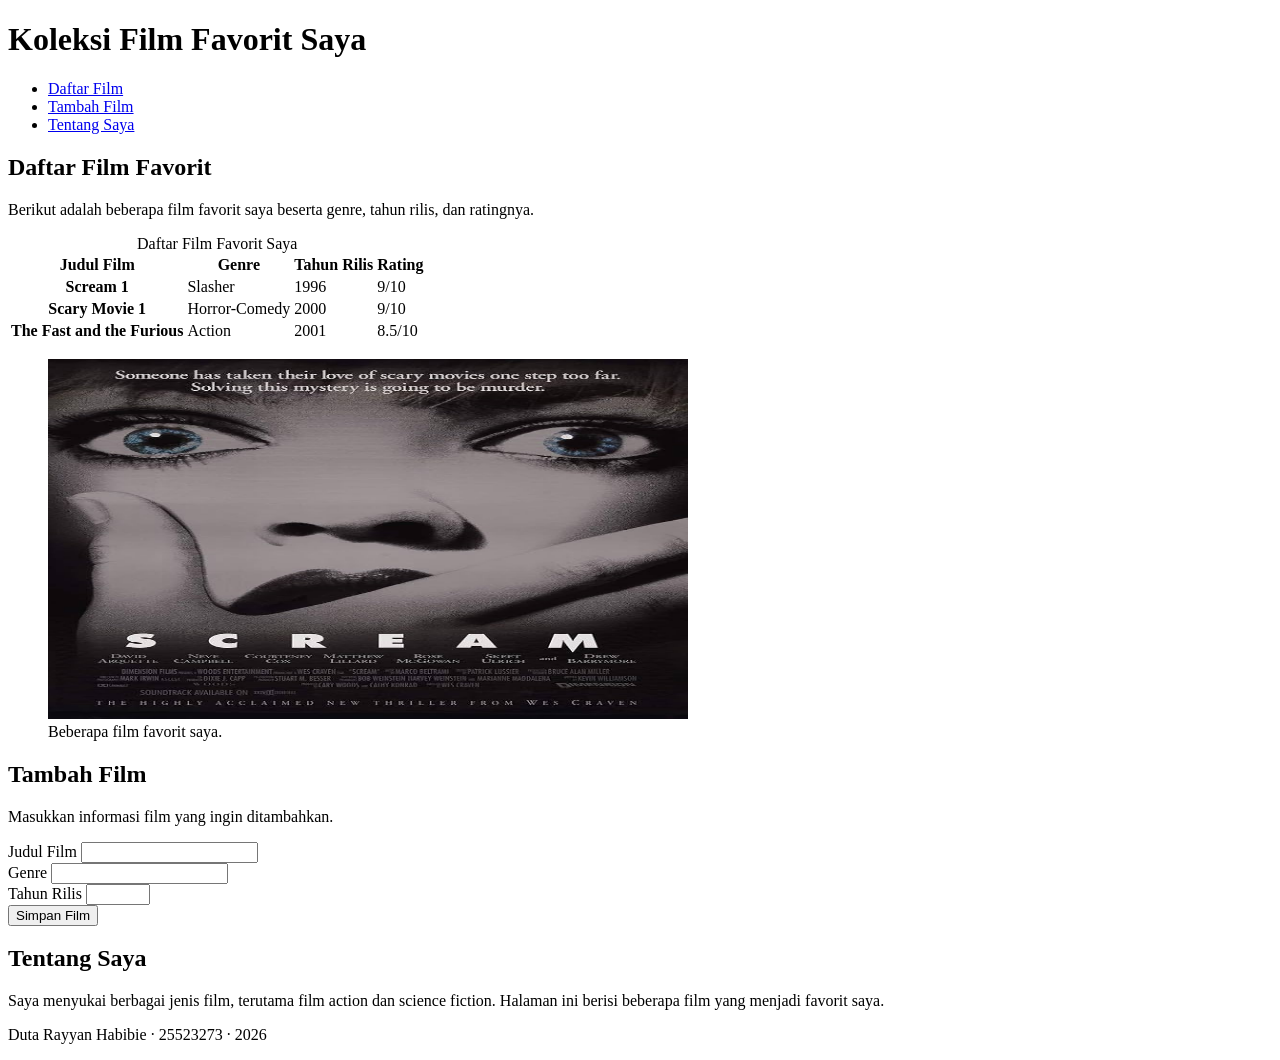
==== pertemuan 3 html/profil.html @ cb3c4390 "Deskripsi perubahan" ====
<!DOCTYPE html>
<html lang="id">
<head>
    <meta charset="utf-8">
    <meta name="viewport" content="width=device-width, initial-scale=1">
    <title>Koleksi Film Favorit Saya</title>
</head>

<body>
    <header>
        <h1>Koleksi Film Favorit Saya</h1>

        <nav aria-label="Navigasi utama">
            <ul>
                <li><a href="#daftar-film">Daftar Film</a></li>
                <li><a href="#tambah-film">Tambah Film</a></li>
                <li><a href="#tentang-saya">Tentang Saya</a></li>
            </ul>
        </nav>
    </header>

    <main>
        <section id="daftar-film">
            <h2>Daftar Film Favorit</h2>

            <p>
                Berikut adalah beberapa film favorit saya beserta genre,
                tahun rilis, dan ratingnya.
            </p>

            <table>
                <caption>Daftar Film Favorit Saya</caption>

                <thead>
                    <tr>
                        <th scope="col">Judul Film</th>
                        <th scope="col">Genre</th>
                        <th scope="col">Tahun Rilis</th>
                        <th scope="col">Rating</th>
                    </tr>
                </thead>

                <tbody>
                    <tr>
                        <th scope="row">Scream 1</th>
                        <td>Slasher</td>
                        <td>1996</td>
                        <td>9/10</td>
                    </tr>

                    <tr>
                        <th scope="row">Scary Movie 1</th>
                        <td>Horror-Comedy</td>
                        <td>2000</td>
                        <td>9/10</td>
                    </tr>

                    <tr>
                        <th scope="row">The Fast and the Furious</th>
                        <td>Action</td>
                        <td>2001</td>
                        <td>8.5/10</td>
                    </tr>
                </tbody>
            </table>

            <figure>
                <img
                    src="film.jpg"
                    alt="Poster film favorit"
                    width="640"
                    height="360"
                    loading="lazy"
                >
                <figcaption>Beberapa film favorit saya.</figcaption>
            </figure>
        </section>

        <section id="tambah-film">
            <h2>Tambah Film</h2>

            <p>
                Masukkan informasi film yang ingin ditambahkan.
            </p>

            <form action="/simpan" method="post">
                <div>
                    <label for="judul-film">Judul Film</label>
                    <input
                        type="text"
                        id="judul-film"
                        name="judul-film"
                        required
                    >
                </div>

                <div>
                    <label for="genre">Genre</label>
                    <input
                        type="text"
                        id="genre"
                        name="genre"
                        required
                    >
                </div>

                <div>
                    <label for="tahun-rilis">Tahun Rilis</label>
                    <input
                        type="number"
                        id="tahun-rilis"
                        name="tahun-rilis"
                        min="1900"
                        max="2026"
                        required
                    >
                </div>

                <button type="submit">Simpan Film</button>
            </form>
        </section>

        <section id="tentang-saya">
            <h2>Tentang Saya</h2>

            <p>
                Saya menyukai berbagai jenis film, terutama film action
                dan science fiction. Halaman ini berisi beberapa film
                yang menjadi favorit saya.
            </p>
        </section>
    </main>

    <footer>
        <p>Duta Rayyan Habibie · 25523273 · 2026</p>
    </footer>
</body>
</html>
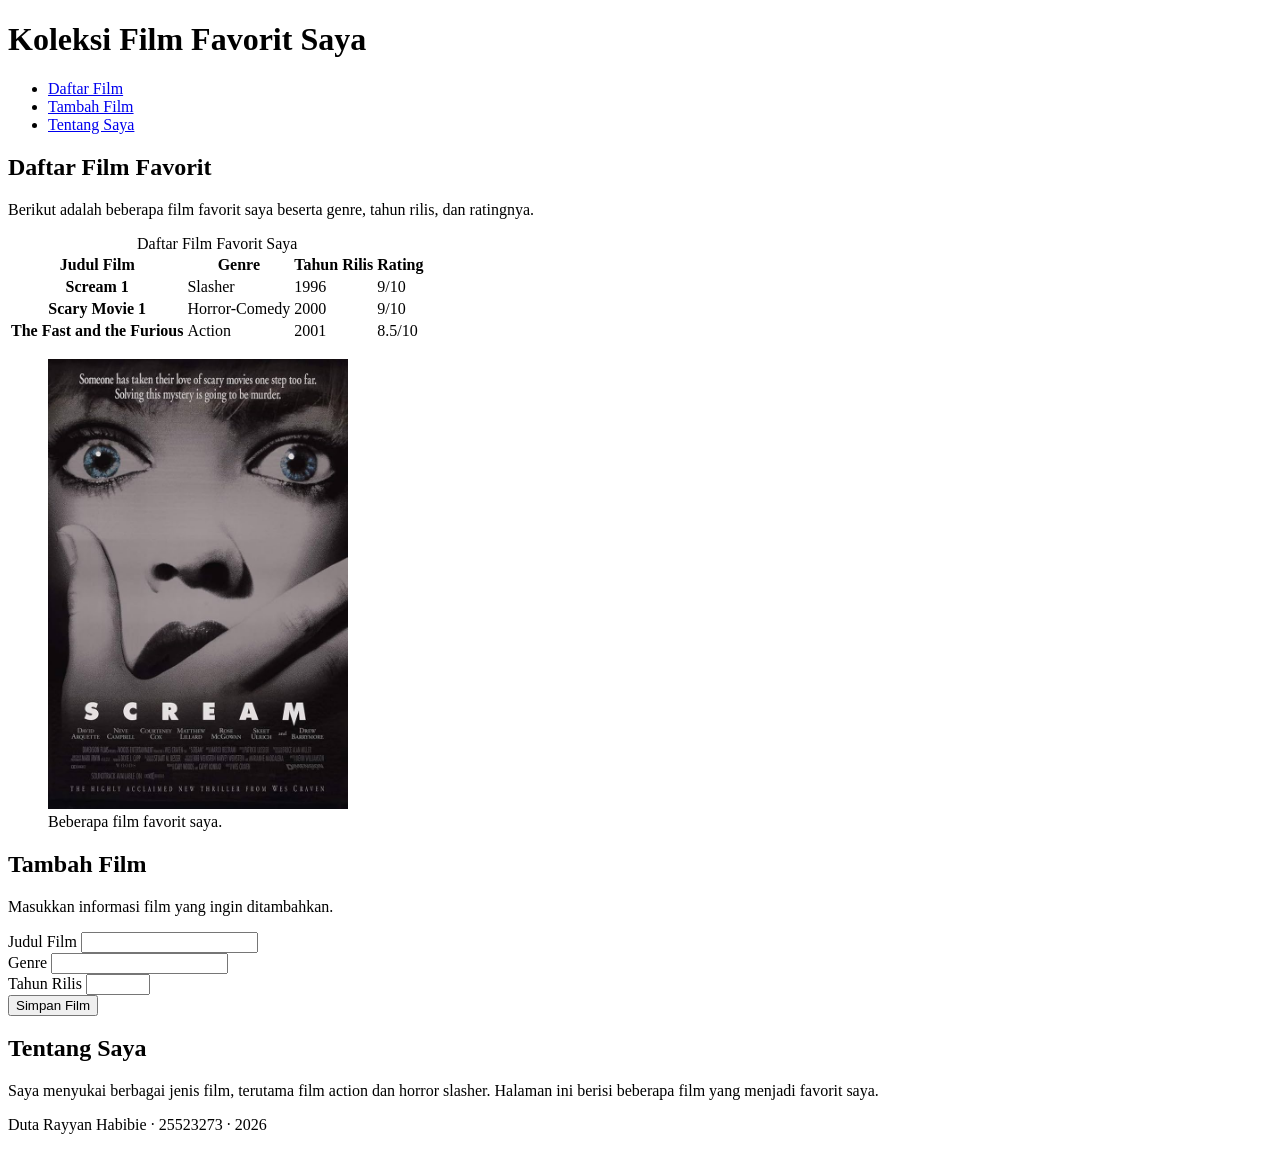
==== commit 7d0ab6b2: "perubahan size poster" ====
--- a/pertemuan 3 html/profil.html
+++ b/pertemuan 3 html/profil.html
@@ -68,8 +68,8 @@
                 <img
                     src="film.jpg"
                     alt="Poster film favorit"
-                    width="640"
-                    height="360"
+                    width="300"
+                    height="450"
                     loading="lazy"
                 >
                 <figcaption>Beberapa film favorit saya.</figcaption>
@@ -125,7 +125,7 @@
 
             <p>
                 Saya menyukai berbagai jenis film, terutama film action
-                dan science fiction. Halaman ini berisi beberapa film
+                dan horror slasher. Halaman ini berisi beberapa film
                 yang menjadi favorit saya.
             </p>
         </section>
